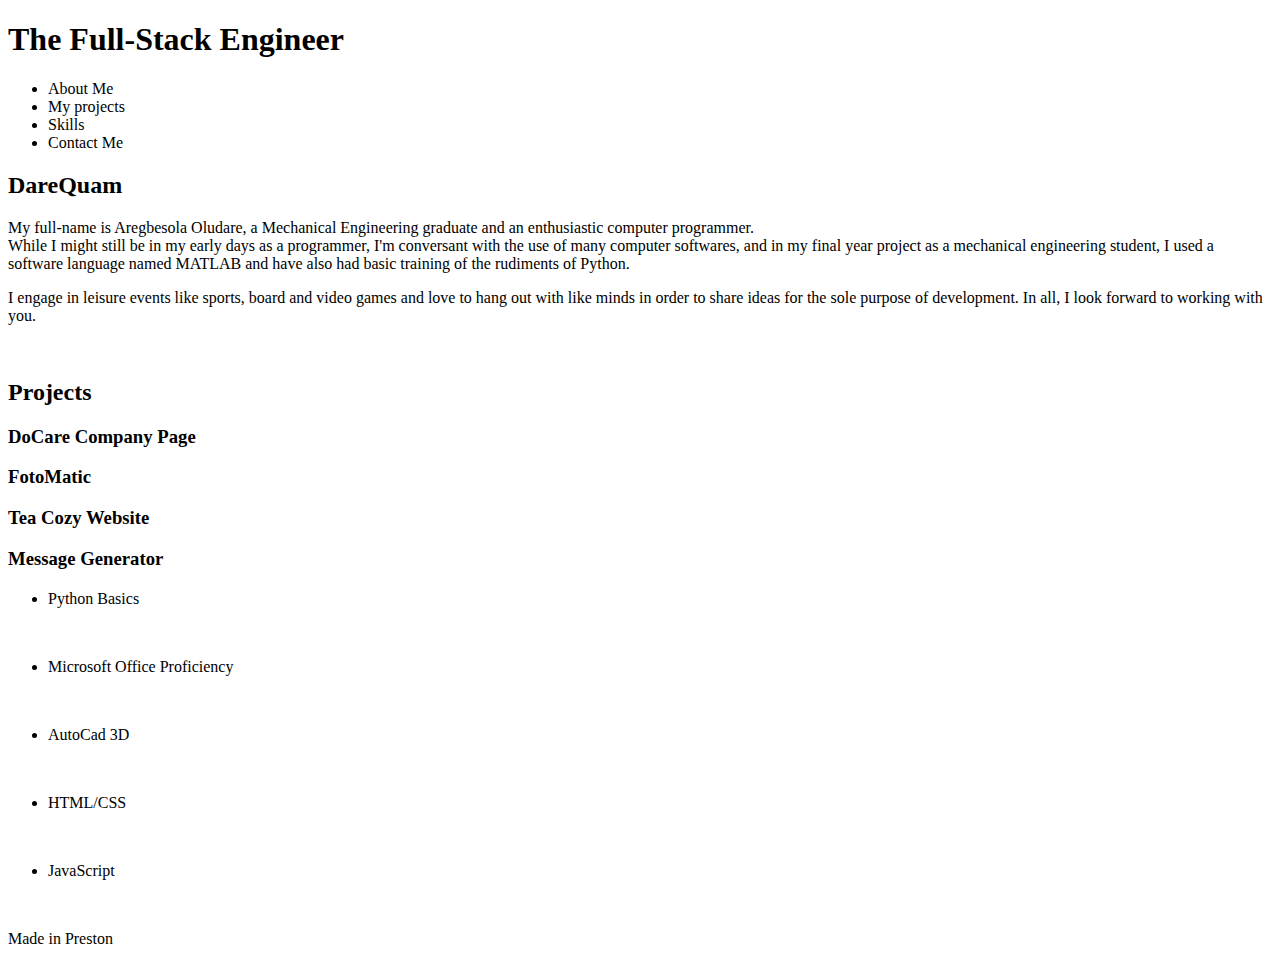
==== portfolio.html @ ca9c8f0b "All files added with framework for html" ====
<!DOCTYPE html>
<html lang="en">
<head>
    <meta charset="UTF-8">
    <meta name="viewport" content="width=device-width, initial-scale=1.0">
    <link rel="stylesheet" href="/portfolio.css">
    
    <title>My Portfolio Website</title>
</head>

<body>
    <header>
        <h1>The Full-Stack Engineer</h1>
        <nav>
            <ul>
                <li>About Me</li>
                <li>My projects</li>
                <li>Skills</li>
                <li>Contact Me</li>
            </ul>
        </nav>
    </header>

    <main>
        <div>
            <h2>DareQuam</h2>
            <p>My full-name is Aregbesola Oludare, a Mechanical Engineering graduate and an enthusiastic 
                computer programmer.<br>
                While I might still be in my early days as a programmer, I'm conversant with the use of many 
                computer softwares, and in my final year project as a mechanical engineering student, 
                I used a software language named MATLAB and have also had basic training of the rudiments of Python.
            </p>
            <p>
                I engage in leisure events like sports, board and video games and love to hang out 
                with like minds in order to share ideas for the sole purpose of development.
                In all, I look forward to working with you.
            </p>
        </div>
        <div>
            <img src="" alt="">
        </div>
        <div>
            <h2>Projects</h2>
            <h3>DoCare Company Page</h3>
            <h3>FotoMatic</h3>
            <h3>Tea Cozy Website</h3>
            <h3>Message Generator</h3>
        </div>
        <div>
            <h2></h2>
            <ul>
                <li>
                    <p>Python Basics</p>
                    <img src="" alt="">
                </li>
                <li>
                    <p>Microsoft Office Proficiency</p>
                    <img src="" alt="">
                </li>
                <li>
                    <p>AutoCad 3D</p>
                    <img src="" alt="">
                </li>
                <li>
                    <p>HTML/CSS</p>
                    <img src="" alt="">
                </li>
                <li>
                    <p>JavaScript</p>
                    <img src="" alt="">
                </li>
            </ul>
        </div>

    </main>
    <footer>
        <p>Made in Preston</p>
    </footer>
    





    <script src="/portfolio.js" > </script>
</body>


</html>
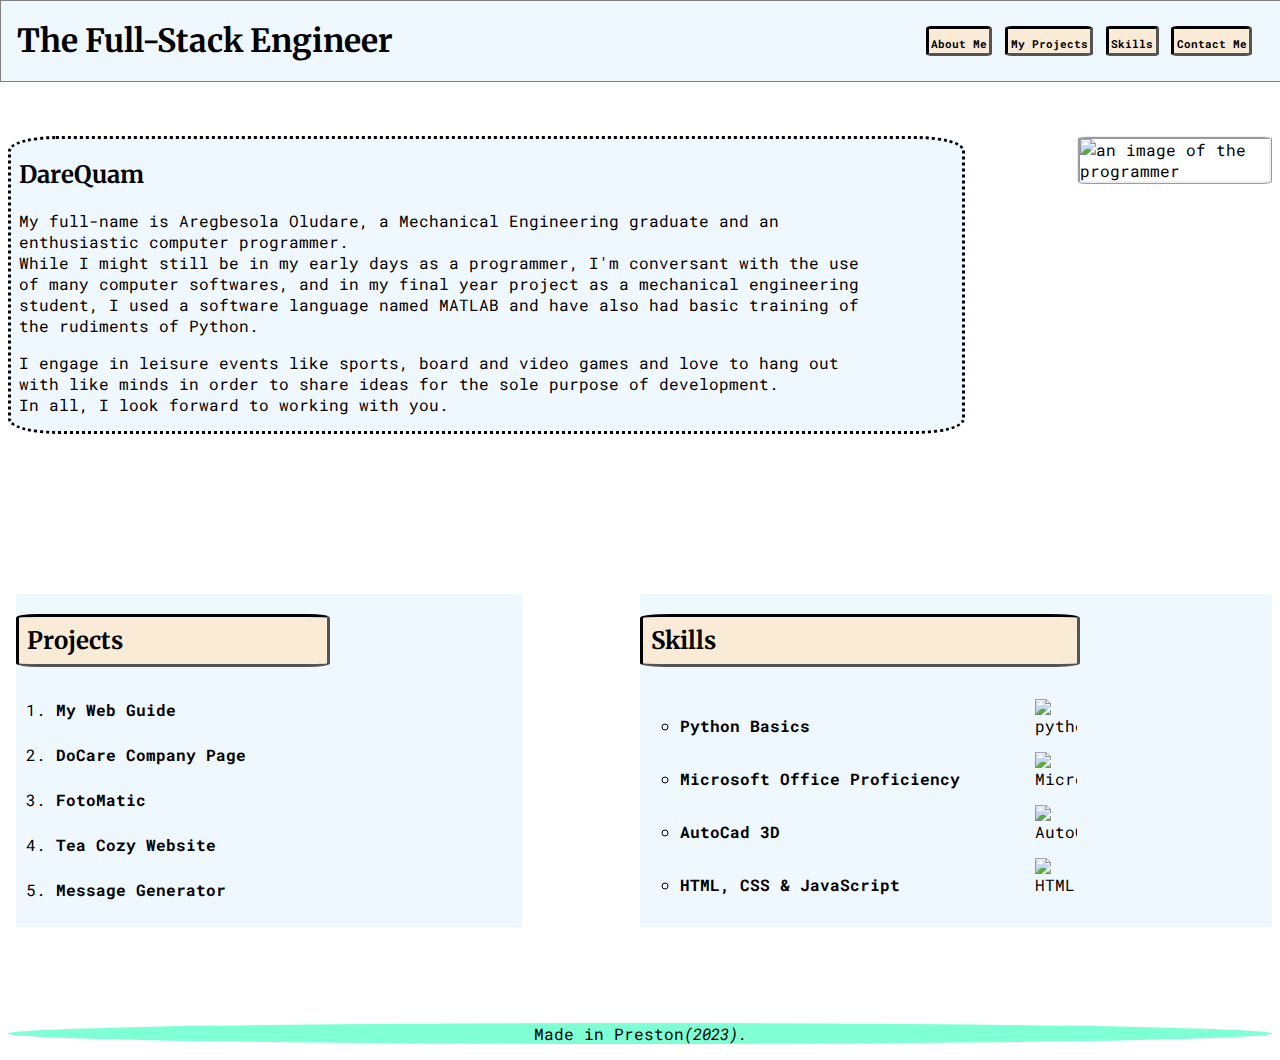
==== commit b15474da: "Html at 100%, other pages to be integrated" ====
--- a/portfolio.html
+++ b/portfolio.html
@@ -3,86 +3,107 @@
 <head>
     <meta charset="UTF-8">
     <meta name="viewport" content="width=device-width, initial-scale=1.0">
-    <link rel="stylesheet" href="/portfolio.css">
-    
+    <link rel="stylesheet" href="/portfolio.css">    
     <title>My Portfolio Website</title>
+    <link rel="preconnect" href="https://fonts.googleapis.com">
+    <link rel="preconnect" href="https://fonts.gstatic.com" crossorigin>
+    <link href="https://fonts.googleapis.com/css2?family=Lato&family=Merriweather:wght@900&family=Poppins:ital,wght@0,200;0,400;0,500;0,700;0,800;1,400;1,700;1,800&family=Roboto+Mono:wght@400;500;600&display=swap" rel="stylesheet">
+    <!-- <script src="/portfolio.js" type="text/javascript" > </script> -->
 </head>
 
 <body>
     <header>
-        <h1>The Full-Stack Engineer</h1>
+        <h1 id="Main Heading">The Full-Stack Engineer</h1>
         <nav>
             <ul>
-                <li>About Me</li>
-                <li>My projects</li>
-                <li>Skills</li>
-                <li>Contact Me</li>
+                <li class="button" ><a href="#bio">About Me</a></li>
+                <li class="button"><a href="#project">My Projects</a></li>
+                <li class="button"><a href="#skills">Skills</a></li>
+                <li class="button"><a href="/Contact.html">Contact Me</a></li>
             </ul>
         </nav>
     </header>
 
-    <main>
-        <div>
-            <h2>DareQuam</h2>
-            <p>My full-name is Aregbesola Oludare, a Mechanical Engineering graduate and an enthusiastic 
-                computer programmer.<br>
-                While I might still be in my early days as a programmer, I'm conversant with the use of many 
-                computer softwares, and in my final year project as a mechanical engineering student, 
-                I used a software language named MATLAB and have also had basic training of the rudiments of Python.
-            </p>
-            <p>
-                I engage in leisure events like sports, board and video games and love to hang out 
-                with like minds in order to share ideas for the sole purpose of development.
-                In all, I look forward to working with you.
-            </p>
+    <main id="content">
+        <div id="bio">
+            <div id="about-me">
+                <h2 id="myName">DareQuam</h2>
+                <p>My full-name is Aregbesola Oludare, a Mechanical Engineering graduate and an enthusiastic 
+                    computer programmer.<br>
+                    While I might still be in my early days as a programmer, I'm conversant with the use of many 
+                    computer softwares, and in my final year project as a mechanical engineering student, 
+                    I used a software language named MATLAB and have also had basic training of the rudiments of Python.
+                </p>
+                <p>
+                    I engage in leisure events like sports, board and video games and love to hang out 
+                    with like minds in order to share ideas for the sole purpose of development.<br>
+                    In all, I look forward to working with you.
+                </p>
+            </div>
+            <div id="images-container">
+                <img src="/agba.jpg" id="my-image" alt="an image of the programmer">
+            </div>            
         </div>
-        <div>
-            <img src="" alt="">
-        </div>
-        <div>
-            <h2>Projects</h2>
-            <h3>DoCare Company Page</h3>
-            <h3>FotoMatic</h3>
-            <h3>Tea Cozy Website</h3>
-            <h3>Message Generator</h3>
-        </div>
-        <div>
-            <h2></h2>
-            <ul>
-                <li>
-                    <p>Python Basics</p>
-                    <img src="" alt="">
-                </li>
-                <li>
-                    <p>Microsoft Office Proficiency</p>
-                    <img src="" alt="">
-                </li>
-                <li>
-                    <p>AutoCad 3D</p>
-                    <img src="" alt="">
-                </li>
-                <li>
-                    <p>HTML/CSS</p>
-                    <img src="" alt="">
-                </li>
-                <li>
-                    <p>JavaScript</p>
-                    <img src="" alt="">
-                </li>
-            </ul>
+        <div id="project-skill">
+            <div id="project">
+                <h2>Projects</h2>
+                <ol>
+                    <li><h3><a href="">My Web Guide</a></h3></li>
+                    <li><h3><a href="">DoCare Company Page</a></h3></li>
+                    <li><h3><a href="">FotoMatic</a></h3></li>
+                    <li><h3><a href="">Tea Cozy Website</a></h3></li>
+                    <li><h3><a href="">Message Generator</a></h3></li>
+                </ol>           
+                
+            </div>
+            <div id="skills">
+                <h2>Skills</h2>
+                <ul>
+                    <li>
+                        <div class="skills">
+                            <h3>Python Basics</h3>
+                            <img src="/python logo.png" alt="python programming logo" class="logo">
+                        </div>
+                        
+                    </li>
+                    <li>
+                        <div class="skills">
+                            <h3>Microsoft Office Proficiency</h3>
+                            <img src="/office logo.png" alt="Microsoft Office logo" class="logo">
+                        </div>
+                        
+                    </li>
+                    <li>
+                        <div class="skills">
+                            <h3>AutoCad 3D</h3>
+                            <img src="/CAD logo.png" alt="AutoCad 3D logo" class="logo">
+                        </div>
+                        
+                    </li>
+                    <li>
+                        <div class="skills">
+                            <h3>HTML, CSS & JavaScript</h3>
+                        <img src="/html css Js.png" alt="HTML, CSS and Javascript logos" class="logo">
+                        </div>                        
+                    </li>                    
+                </ul>
+            </div>
+
         </div>
 
     </main>
     <footer>
-        <p>Made in Preston</p>
+        <p>Made in Preston<em>(2023).</em></p>
     </footer>
     
 
+    <script src="portfolio.js">
+        
+    </script>
 
 
 
-
-    <script src="/portfolio.js" > </script>
+    
 </body>
 
 
--- a/portfolio.css
+++ b/portfolio.css
@@ -0,0 +1,269 @@
+html {
+    font-family: 'Roboto Mono';
+    font-size: 16px;
+  }
+header{
+    display:flex;
+    width: 100%;
+    height: 5rem;
+    background-color: aliceblue;
+    position: fixed;
+    top: 0;  
+    left: 0;  
+    align-items: center;
+    justify-content:space-between;
+    z-index: 1;
+    border: solid grey 1px;
+
+}
+
+h1{
+    font-family: Merriweather, sans-serif; 
+    margin-left: 1rem; 
+    /* background-color: aqua; */
+    min-width:50%;
+}
+
+h2{
+    font-family: Merriweather, sans-serif;
+    font-size: x-large;
+}
+
+h3{
+    font-family: 'Roboto Mono', sans-serif;
+    font-size:1rem;
+}
+
+nav{
+    margin-right: 1rem;
+    /* background-color: bisque;     */
+    
+}
+
+nav ul{
+    display: flex;
+    list-style: none;
+    
+}
+
+.button{
+    margin-right: 0.8rem;    
+    border-radius: 8%;
+    background-color: antiquewhite;
+    border: inset black;
+    padding: .1rem .15rem;
+
+}
+
+/* .button:active{
+    background-color: cyan;
+    box-shadow: 1px 3px;
+} */
+
+
+header a{
+    text-decoration: none;
+    color: inherit ;
+    font-family: 'Roboto Mono', sans-serif;;
+    font-size:70%;
+    font-weight: bold;
+}
+
+#content{
+    position: relative;
+    top: 8rem;
+}
+
+#bio{
+    display: flex;    
+    width: 100%;   
+    justify-content: space-between;    
+}
+
+#about-me{
+    width: 90%;    
+    padding: 0 5rem 0 .5rem;
+    border-style: dotted;
+    margin-right: 2rem;
+    border-radius: 5%;
+    background-color: aliceblue;
+}
+#images-container{
+    overflow: hidden; 
+    /* height:auto;    */
+    /* background-color: aliceblue;   */
+}
+
+#my-image{
+    width: 60%;
+    height: 98%;
+    margin-left: 5rem; 
+    border-style: ridge;
+    border-radius: 5%;
+}
+
+
+#project-skill{
+    margin-top: 10rem;    
+    display: flex;
+    justify-content: space-between;    
+}
+
+#project{
+    margin-left: .5rem;
+    width: 40%;
+    background-color: aliceblue;
+}
+
+#project h2, #skills h2{
+    margin-bottom: 2rem;
+    background-color: antiquewhite;
+    border: inset black;
+    margin-right: 12rem;
+    padding: .5rem .5rem;
+    border-radius: 7%;
+}
+
+#project h3{
+    margin-bottom:1.5rem ;
+    
+}
+
+#project h3 a{
+    text-decoration: none;
+    color: inherit;
+}
+
+#project h3 a:after{
+    color :blueviolet;
+}
+
+#skills{
+    width: 50%;
+    background-color: aliceblue;
+}
+
+#skills ul{
+   list-style-type: circle; 
+}
+
+.skills{
+    display: grid;
+    grid-template-columns: 3fr 2fr;
+}
+.logo{
+    height: 2.4rem;
+    width: 2.6rem;    
+}
+
+.logo:hover{
+    height: 3rem;
+    width: 3.2rem;
+}
+
+footer{
+    position: relative;
+    margin-top: 14rem;
+    border-radius: 50%;
+    background-color: aquamarine;
+}
+
+footer p{
+    text-align: center;
+}
+
+@media only screen and (max-width: 800px){
+
+    header{
+        height: auto;
+    }
+    nav ul{
+        display: block; 
+        margin-top: 0.3rem;       
+    }
+    .button{
+        margin-bottom: .3rem;
+        border-radius: 10%;
+        padding: .2rem 1rem;
+        text-align: center;
+        
+    }
+    h1{
+        margin: 0 auto;
+    }
+
+    #content{
+        top: 12rem;
+    }
+
+    #bio{
+        display:block;
+    }
+    #about-me{
+        width: auto;
+        padding: 0rem 1rem;
+        margin: auto;
+        text-align: left;
+    }
+
+    #images-container{
+        margin: 2rem auto;
+        /* background-color: red; */
+
+    }
+
+    #my-image{
+        display: block;
+        margin: auto;
+        /* background-color: blue ; */
+        height: 70%;
+        
+    }
+
+    #project h2, #skills h2{
+        margin: auto;
+        /* background-color: aqua; */
+    }
+}
+
+@media only screen and (max-width: 580px){
+    header{
+        display: block;
+    }
+
+    header h1{
+        text-align: center;
+        margin: auto;
+        min-width: 50%;
+        font-size: 160%;        
+    }
+
+    nav{        
+        margin:  auto;
+    }
+    nav ul{
+        display: flex;
+        /* background-color: aqua; */
+        margin: auto; 
+        padding: 0;
+        justify-content: space-around;
+        
+    }
+    .button{
+        margin: 1rem 0;
+        border-radius: 10%;
+        padding: .2rem .5rem;
+        text-align: center;        
+    }
+
+    header a{
+        font-size: 70%;
+    }
+
+    #project-skill{
+        display: block;
+    }
+    #project, #skills{
+        width: auto;
+    }
+}